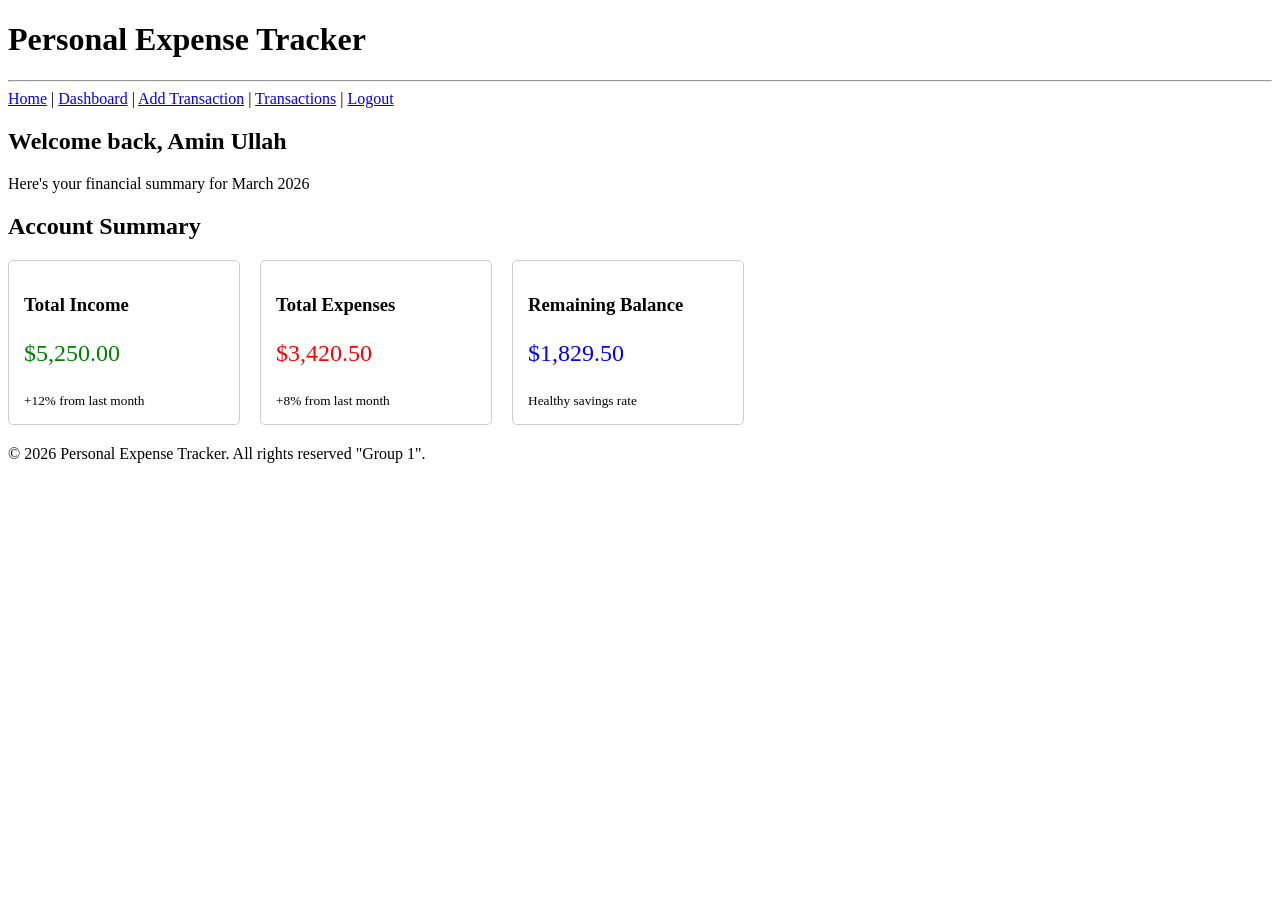
==== dashboard.html @ 82c7314c "Add files via upload" ====
<!DOCTYPE html>
<html lang="en">
<head>
    <meta charset="UTF-8">
    <meta name="viewport" content="width=device-width, initial-scale=1.0">
    <title>Dashboard | Personal Expense Tracker</title>
    <link rel="stylesheet" href="css/dashboard.css">
</head>
<body>
     <header>
        <h1 class = 'main-heading1'>Personal Expense Tracker</h1>
        <hr>
        <nav>
            <a href="index.html">Home</a> | 
            <a href="dashboard.html">Dashboard</a> | 
            <a href="add-transaction.html">Add Transaction</a> | 
            <a href="transactions.html">Transactions</a> | 
            <a href="login.html">Logout</a>
        </nav>
    </header>

    <main>
        <section>
            <h2>Welcome back, Amin Ullah</h2>
            <p>Here's your financial summary for March 2026</p>
        </section>

        <section>
            <h2>Account Summary</h2>
            <div style="display: flex; gap: 20px; margin: 20px 0;">
                <!-- Total Income Card -->
                <article style="border: 1px solid #ccc; padding: 15px; border-radius: 5px; width: 200px;">
                    <h3>Total Income</h3>
                    <p style="font-size: 24px; color: green;">$5,250.00</p>
                    <small>+12% from last month</small>
                </article>

                <!-- Total Expenses Card -->
                <article style="border: 1px solid #ccc; padding: 15px; border-radius: 5px; width: 200px;">
                    <h3>Total Expenses</h3>
                    <p style="font-size: 24px; color: red;">$3,420.50</p>
                    <small>+8% from last month</small>
                </article>

                <!-- Remaining Balance Card -->
                <article style="border: 1px solid #ccc; padding: 15px; border-radius: 5px; width: 200px;">
                    <h3>Remaining Balance</h3>
                    <p style="font-size: 24px; color: blue;">$1,829.50</p>
                    <small>Healthy savings rate</small>
                </article>
            </div>
        </section>

        <!-- <section>
            <h2>Quick Actions</h2>
            <ul>
                <li><a href="add-transaction.html">Add New Transaction</a></li>
                <li><a href="transactions.html">View Transaction History</a></li>
                <li><a href="#">Generate Report</a></li>
                <li><a href="#">Account Settings</a></li>
            </ul>
        </section> -->

        <!-- <section>
            <h2>Recent Activity</h2>
            <article>
                <h3>Last 3 Transactions</h3>
                <ul>
                    <li>Grocery Store - $85.20 (Yesterday)</li>
                    <li>Salary Deposit - $3,500.00 (3 days ago)</li>
                    <li>Fuel - $45.00 (5 days ago)</li>
                </ul>
                <a href="transactions.html">View all transactions →</a>
            </article>
        </section> -->
    </main>

    <footer>
        <!-- <hr> -->
        <p>&copy; 2026 Personal Expense Tracker. All rights reserved "Group 1".</p>
    </footer>
    
</body>
</html>
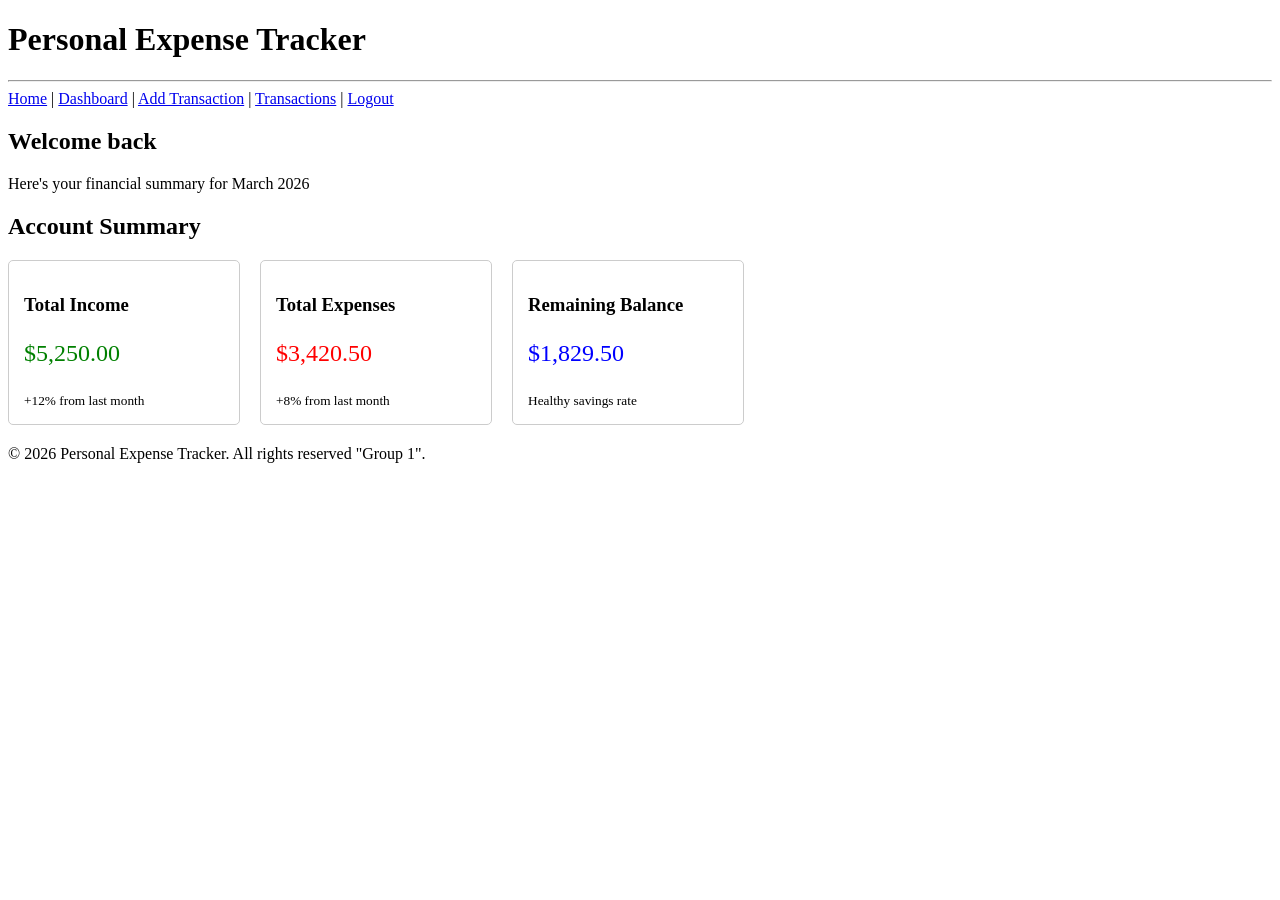
==== commit 6f1e1f65: "Update dashboard.html" ====
--- a/dashboard.html
+++ b/dashboard.html
@@ -21,7 +21,7 @@
 
     <main>
         <section>
-            <h2>Welcome back, Amin Ullah</h2>
+            <h2>Welcome back</h2>
             <p>Here's your financial summary for March 2026</p>
         </section>
 
@@ -81,4 +81,4 @@
     </footer>
     
 </body>
-</html>+</html>
